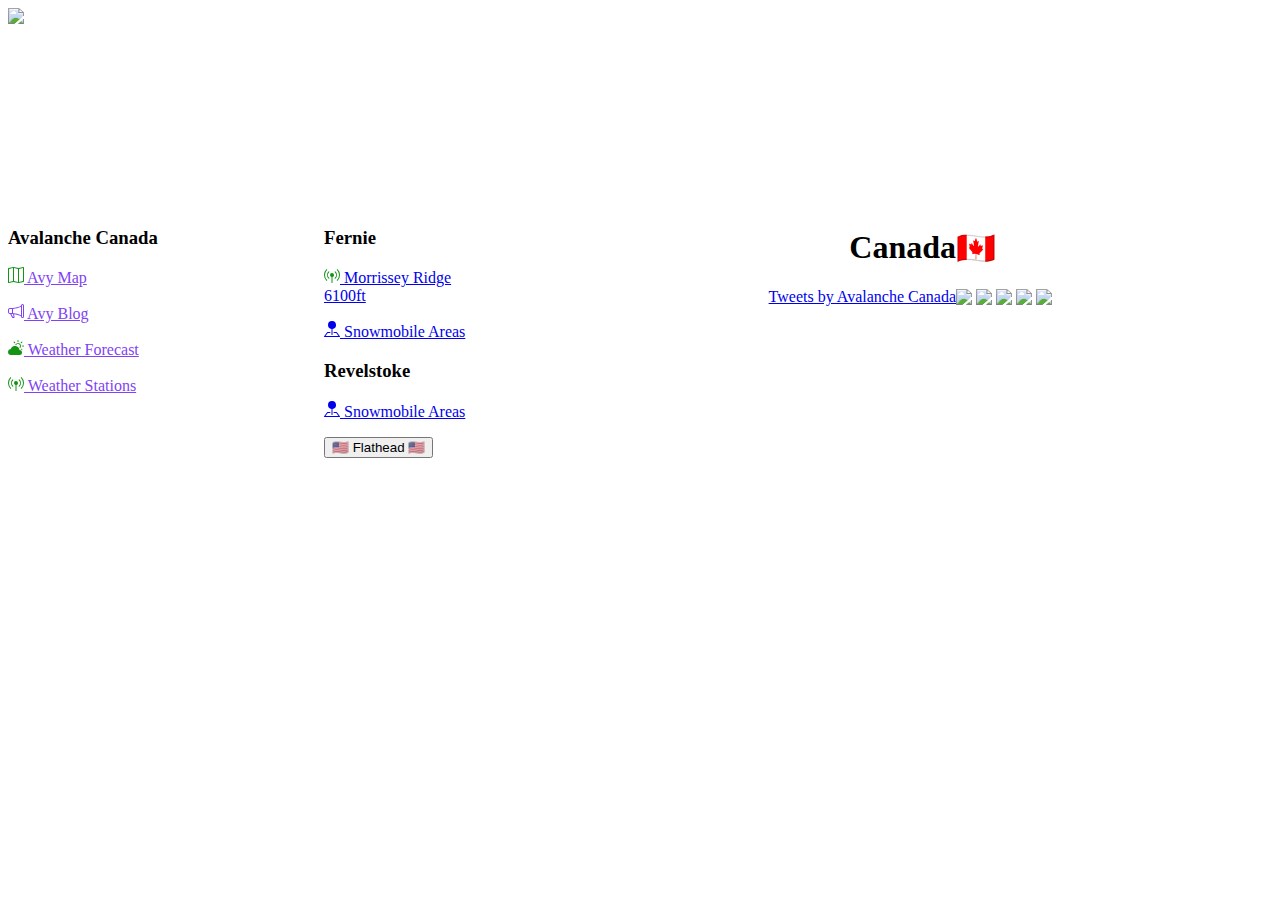
==== canada/index.html @ af726c6e "Update index.html" ====
<!DOCTYPE HTML>
<html>
<head>
  <link rel="icon" type="image/png" href="https://nmercer.github.io/fav.png">
  <link href="https://cdn.jsdelivr.net/npm/bootstrap@5.0.0-beta2/dist/css/bootstrap.min.css" rel="stylesheet" integrity="sha384-BmbxuPwQa2lc/FVzBcNJ7UAyJxM6wuqIj61tLrc4wSX0szH/Ev+nYRRuWlolflfl" crossorigin="anonymous">
  <link rel="stylesheet" href="https://nmercer.github.io/css.css">
  <!-- <link rel="stylesheet" href="file:///Users/nicholasmercer/git/nmercer.github.io/css.css"> -->
  <!-- <link rel="stylesheet" href="file:///Users/mercer/git/nmercer.github.io/css.css"> -->
  <!-- <link rel="stylesheet" href="file:///C:\Users\nm3rc\git\nmercer.github.io/css.css"> -->

</head>

<body>
    <div class="bg-dark">
      <img class="top" src="https://backend.roundshot.com/cams/7a0b7f7cb7398f6f9a55fd5340e453b0/medium">
    </div>
  
    <div class="grid-container bg-dark text-light">
  
      <div class="left">
        <h3>Avalanche Canada</h3>
        <p>
            <a style="color:#8142f5" target="_blank" href="https://avalanche.ca/">
                <svg style="color:#149414"; xmlns="http://www.w3.org/2000/svg" width="16" height="16" fill="currentColor" class="bi bi-map" viewBox="0 0 16 16">
                    <path fill-rule="evenodd" d="M15.817.113A.5.5 0 0 1 16 .5v14a.5.5 0 0 1-.402.49l-5 1a.502.502 0 0 1-.196 0L5.5 15.01l-4.902.98A.5.5 0 0 1 0 15.5v-14a.5.5 0 0 1 .402-.49l5-1a.5.5 0 0 1 .196 0L10.5.99l4.902-.98a.5.5 0 0 1 .415.103zM10 1.91l-4-.8v12.98l4 .8V1.91zm1 12.98 4-.8V1.11l-4 .8v12.98zm-6-.8V1.11l-4 .8v12.98l4-.8z"/>
                </svg>  Avy Map
            </a>
          </p>
        <p>
            <a style="color:#8142f5" target="_blank" href="https://avalanche.ca/blogs">
                <svg xmlns="http://www.w3.org/2000/svg" width="16" height="16" fill="currentColor" class="bi bi-megaphone" viewBox="0 0 16 16">
                    <path d="M13 2.5a1.5 1.5 0 0 1 3 0v11a1.5 1.5 0 0 1-3 0v-.214c-2.162-1.241-4.49-1.843-6.912-2.083l.405 2.712A1 1 0 0 1 5.51 15.1h-.548a1 1 0 0 1-.916-.599l-1.85-3.49a68.14 68.14 0 0 0-.202-.003A2.014 2.014 0 0 1 0 9V7a2.02 2.02 0 0 1 1.992-2.013 74.663 74.663 0 0 0 2.483-.075c3.043-.154 6.148-.849 8.525-2.199V2.5zm1 0v11a.5.5 0 0 0 1 0v-11a.5.5 0 0 0-1 0zm-1 1.35c-2.344 1.205-5.209 1.842-8 2.033v4.233c.18.01.359.022.537.036 2.568.189 5.093.744 7.463 1.993V3.85zm-9 6.215v-4.13a95.09 95.09 0 0 1-1.992.052A1.02 1.02 0 0 0 1 7v2c0 .55.448 1.002 1.006 1.009A60.49 60.49 0 0 1 4 10.065zm-.657.975 1.609 3.037.01.024h.548l-.002-.014-.443-2.966a68.019 68.019 0 0 0-1.722-.082z"/>
                </svg> Avy Blog
            </a>
        </p>
        <p>
            <a style="color:#8142f5" target="_blank" href="https://avalanche.ca/weather/forecast">
                <svg svg style="color:#149414"; xmlns="http://www.w3.org/2000/svg" width="16" height="16" fill="currentColor" class="bi bi-cloud-sun-fill" viewBox="0 0 16 16">
                    <path d="M11.473 11a4.5 4.5 0 0 0-8.72-.99A3 3 0 0 0 3 16h8.5a2.5 2.5 0 0 0 0-5h-.027z"/>
                    <path d="M10.5 1.5a.5.5 0 0 0-1 0v1a.5.5 0 0 0 1 0v-1zm3.743 1.964a.5.5 0 1 0-.707-.707l-.708.707a.5.5 0 0 0 .708.708l.707-.708zm-7.779-.707a.5.5 0 0 0-.707.707l.707.708a.5.5 0 1 0 .708-.708l-.708-.707zm1.734 3.374a2 2 0 1 1 3.296 2.198c.199.281.372.582.516.898a3 3 0 1 0-4.84-3.225c.352.011.696.055 1.028.129zm4.484 4.074c.6.215 1.125.59 1.522 1.072a.5.5 0 0 0 .039-.742l-.707-.707a.5.5 0 0 0-.854.377zM14.5 6.5a.5.5 0 0 0 0 1h1a.5.5 0 0 0 0-1h-1z"/>
                </svg> Weather Forecast
            </a>
        </p>
        <p>
            <a style="color:#8142f5" target="_blank" href="https://avalanche.ca/weather/stations">
                <svg style="color:#149414"; xmlns="http://www.w3.org/2000/svg" width="16" height="16" fill="currentColor" class="bi bi-broadcast-pin" viewBox="0 0 16 16">
                    <path d="M3.05 3.05a7 7 0 0 0 0 9.9.5.5 0 0 1-.707.707 8 8 0 0 1 0-11.314.5.5 0 0 1 .707.707zm2.122 2.122a4 4 0 0 0 0 5.656.5.5 0 1 1-.708.708 5 5 0 0 1 0-7.072.5.5 0 0 1 .708.708zm5.656-.708a.5.5 0 0 1 .708 0 5 5 0 0 1 0 7.072.5.5 0 1 1-.708-.708 4 4 0 0 0 0-5.656.5.5 0 0 1 0-.708zm2.122-2.12a.5.5 0 0 1 .707 0 8 8 0 0 1 0 11.313.5.5 0 0 1-.707-.707 7 7 0 0 0 0-9.9.5.5 0 0 1 0-.707zM6 8a2 2 0 1 1 2.5 1.937V15.5a.5.5 0 0 1-1 0V9.937A2 2 0 0 1 6 8z"/>
                </svg> Weather Stations
            </a>
        </p>
      </div>
  
      <div class="left-mid">
        <h3>Fernie</h3>
        <p>
          <a target="_blank" href="https://www.nwrfc.noaa.gov/snow/snowplot.cgi?MORQ2">
            <svg svg svg style="color:#149414"; xmlns="http://www.w3.org/2000/svg" width="16" height="16" fill="currentColor" class="bi bi-broadcast-pin" viewBox="0 0 16 16">
              <path d="M3.05 3.05a7 7 0 0 0 0 9.9.5.5 0 0 1-.707.707 8 8 0 0 1 0-11.314.5.5 0 0 1 .707.707zm2.122 2.122a4 4 0 0 0 0 5.656.5.5 0 1 1-.708.708 5 5 0 0 1 0-7.072.5.5 0 0 1 .708.708zm5.656-.708a.5.5 0 0 1 .708 0 5 5 0 0 1 0 7.072.5.5 0 1 1-.708-.708 4 4 0 0 0 0-5.656.5.5 0 0 1 0-.708zm2.122-2.12a.5.5 0 0 1 .707 0 8 8 0 0 1 0 11.313.5.5 0 0 1-.707-.707 7 7 0 0 0 0-9.9.5.5 0 0 1 0-.707zM6 8a2 2 0 1 1 2.5 1.937V15.5a.5.5 0 0 1-1 0V9.937A2 2 0 0 1 6 8z"/>
            </svg> Morrissey Ridge<br>6100ft
          </a>
          <!-- https://www.google.com/maps/place/49%C2%B027'00.0%22N+114%C2%B058'00.0%22W/@49.4727067,-115.0753498,12.49z/data=!4m4!3m3!8m2!3d49.45!4d-114.9666667?entry=ttu -->
        </p>
        <p>
          <a target="_blank" href="https://www.ferniesnowmobile.com/riding-areas-1">
            <svg xmlns="http://www.w3.org/2000/svg" width="16" height="16" fill="currentColor" class="bi bi-pin-map-fill" viewBox="0 0 16 16">
              <path fill-rule="evenodd" d="M3.1 11.2a.5.5 0 0 1 .4-.2H6a.5.5 0 0 1 0 1H3.75L1.5 15h13l-2.25-3H10a.5.5 0 0 1 0-1h2.5a.5.5 0 0 1 .4.2l3 4a.5.5 0 0 1-.4.8H.5a.5.5 0 0 1-.4-.8z"/>
              <path fill-rule="evenodd" d="M4 4a4 4 0 1 1 4.5 3.969V13.5a.5.5 0 0 1-1 0V7.97A4 4 0 0 1 4 3.999z"/>
            </svg> Snowmobile Areas
          </a>
        </p>

        <h3>Revelstoke</h3>
        <p>
          <a target="_blank" href="https://sledrevelstoke.com/ridingareas/">
            <svg xmlns="http://www.w3.org/2000/svg" width="16" height="16" fill="currentColor" class="bi bi-pin-map-fill" viewBox="0 0 16 16">
              <path fill-rule="evenodd" d="M3.1 11.2a.5.5 0 0 1 .4-.2H6a.5.5 0 0 1 0 1H3.75L1.5 15h13l-2.25-3H10a.5.5 0 0 1 0-1h2.5a.5.5 0 0 1 .4.2l3 4a.5.5 0 0 1-.4.8H.5a.5.5 0 0 1-.4-.8z"/>
              <path fill-rule="evenodd" d="M4 4a4 4 0 1 1 4.5 3.969V13.5a.5.5 0 0 1-1 0V7.97A4 4 0 0 1 4 3.999z"/>
            </svg> Snowmobile Areas
          </a>
        </p>

        <p><button onclick="window.location.href='/'">🇺🇸 Flathead 🇺🇸</button></p>
  
      </div>
  
      <div class="right-mid">
        <h1 class="bg-danger">Canada</h1>
        <a class="twitter-timeline" data-theme="dark" href="https://twitter.com/avalancheca">Tweets by Avalanche Canada</a> <script async src="https://platform.twitter.com/widgets.js" charset="utf-8"></script>
      </div>
  
      <div class="right">
        <h1 class="bg-danger">🇨🇦</h1>
        <div class="images">
          <div class="right-top"></div>
          <img src="https://sledrevelstoke.com/frisbycam/animatedLQ.webp">
          <img src="https://secure.skircr.com/cams2/fecam6/final.jpg">
          <img src="https://webcams.skiwhitewater.com/webcams/lodge/current.jpg">
          <!-- TODO: these can have timestamps, im setting a max?? -->
          <img src="https://www.revelstokemountainresort.com/uploads/gnorm/gnorm-medium.jpg?999999999999">
          <img src="https://secure.skircr.com/cams2/khcam4/final.jpg">
        </div>
      </div>
  
    </div>
      
    <script
    src="https://code.jquery.com/jquery-3.6.0.min.js"
    integrity="sha256-/xUj+3OJU5yExlq6GSYGSHk7tPXikynS7ogEvDej/m4="
    crossorigin="anonymous">
    </script>
    <script src="https://nmercer.github.io/main.js"></script>
    <!-- <script src="file:///C:\Users\nm3rc\git\nmercer.github.io/main.js"></script> -->
  
  </body>
  </html>
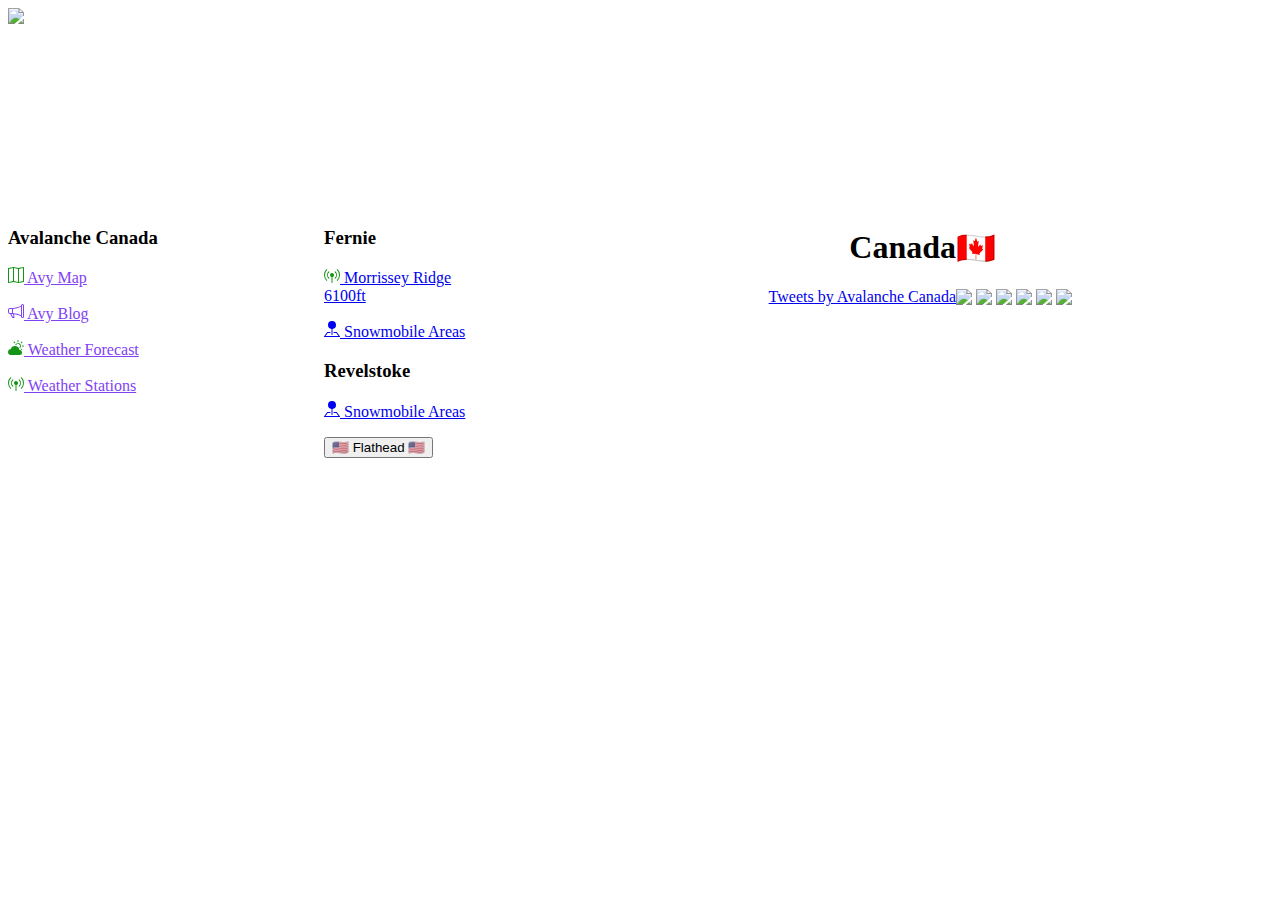
==== commit 3b40506b: "Update index.html" ====
--- a/canada/index.html
+++ b/canada/index.html
@@ -93,6 +93,7 @@
         <div class="images">
           <div class="right-top"></div>
           <img src="https://sledrevelstoke.com/frisbycam/animatedLQ.webp">
+          <img src="https://sledrevelstoke.com/yamacam/animated.gif?t=165">
           <img src="https://secure.skircr.com/cams2/fecam6/final.jpg">
           <img src="https://webcams.skiwhitewater.com/webcams/lodge/current.jpg">
           <!-- TODO: these can have timestamps, im setting a max?? -->
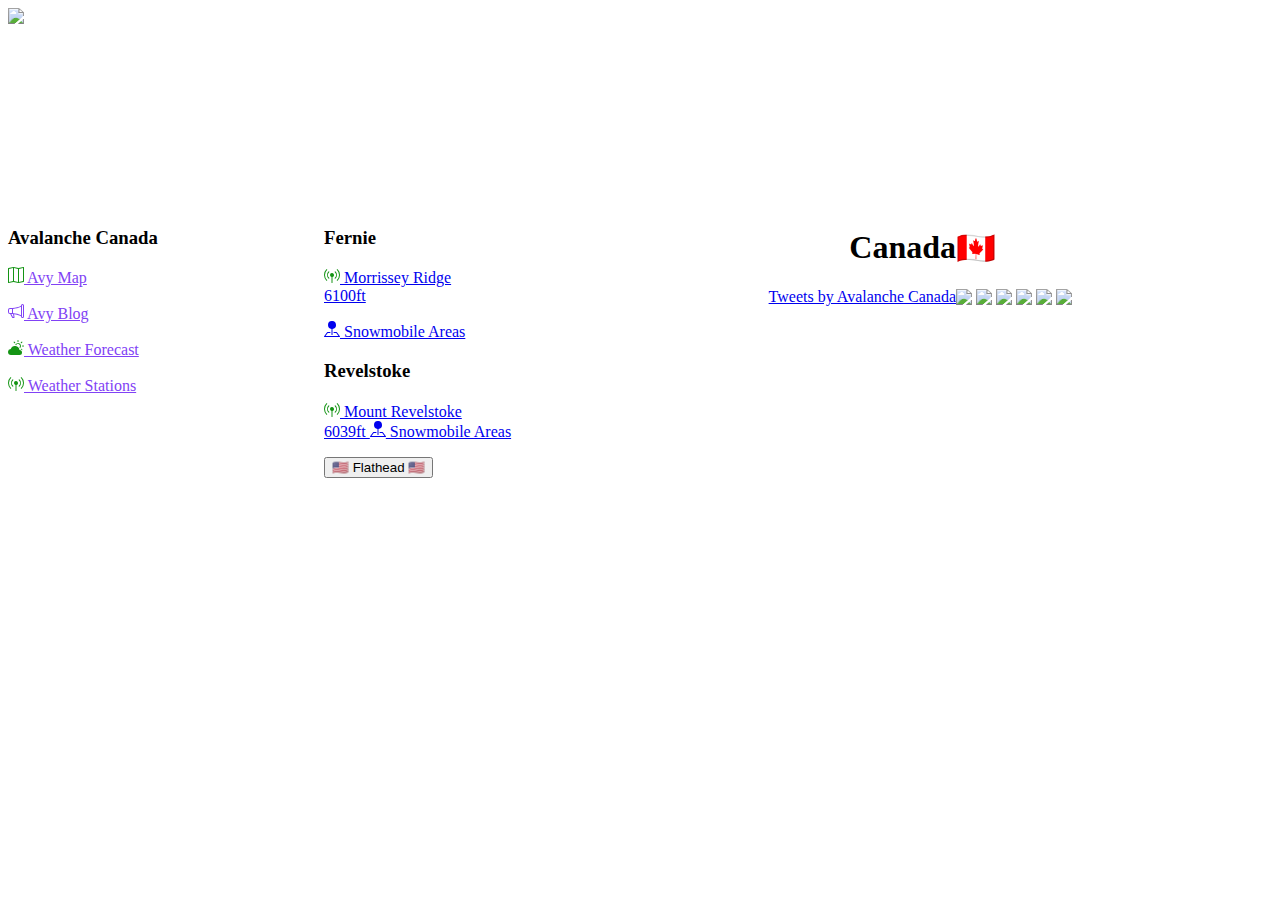
==== commit c35edcff: "Update index.html" ====
--- a/canada/index.html
+++ b/canada/index.html
@@ -71,6 +71,11 @@
 
         <h3>Revelstoke</h3>
         <p>
+          <a target="_blank" href="https://www.nwrfc.noaa.gov/snow/snowplot.cgi?MTRQ2">
+            <svg svg svg style="color:#149414"; xmlns="http://www.w3.org/2000/svg" width="16" height="16" fill="currentColor" class="bi bi-broadcast-pin" viewBox="0 0 16 16">
+              <path d="M3.05 3.05a7 7 0 0 0 0 9.9.5.5 0 0 1-.707.707 8 8 0 0 1 0-11.314.5.5 0 0 1 .707.707zm2.122 2.122a4 4 0 0 0 0 5.656.5.5 0 1 1-.708.708 5 5 0 0 1 0-7.072.5.5 0 0 1 .708.708zm5.656-.708a.5.5 0 0 1 .708 0 5 5 0 0 1 0 7.072.5.5 0 1 1-.708-.708 4 4 0 0 0 0-5.656.5.5 0 0 1 0-.708zm2.122-2.12a.5.5 0 0 1 .707 0 8 8 0 0 1 0 11.313.5.5 0 0 1-.707-.707 7 7 0 0 0 0-9.9.5.5 0 0 1 0-.707zM6 8a2 2 0 1 1 2.5 1.937V15.5a.5.5 0 0 1-1 0V9.937A2 2 0 0 1 6 8z"/>
+            </svg> Mount Revelstoke<br>6039ft
+          </a>
           <a target="_blank" href="https://sledrevelstoke.com/ridingareas/">
             <svg xmlns="http://www.w3.org/2000/svg" width="16" height="16" fill="currentColor" class="bi bi-pin-map-fill" viewBox="0 0 16 16">
               <path fill-rule="evenodd" d="M3.1 11.2a.5.5 0 0 1 .4-.2H6a.5.5 0 0 1 0 1H3.75L1.5 15h13l-2.25-3H10a.5.5 0 0 1 0-1h2.5a.5.5 0 0 1 .4.2l3 4a.5.5 0 0 1-.4.8H.5a.5.5 0 0 1-.4-.8z"/>
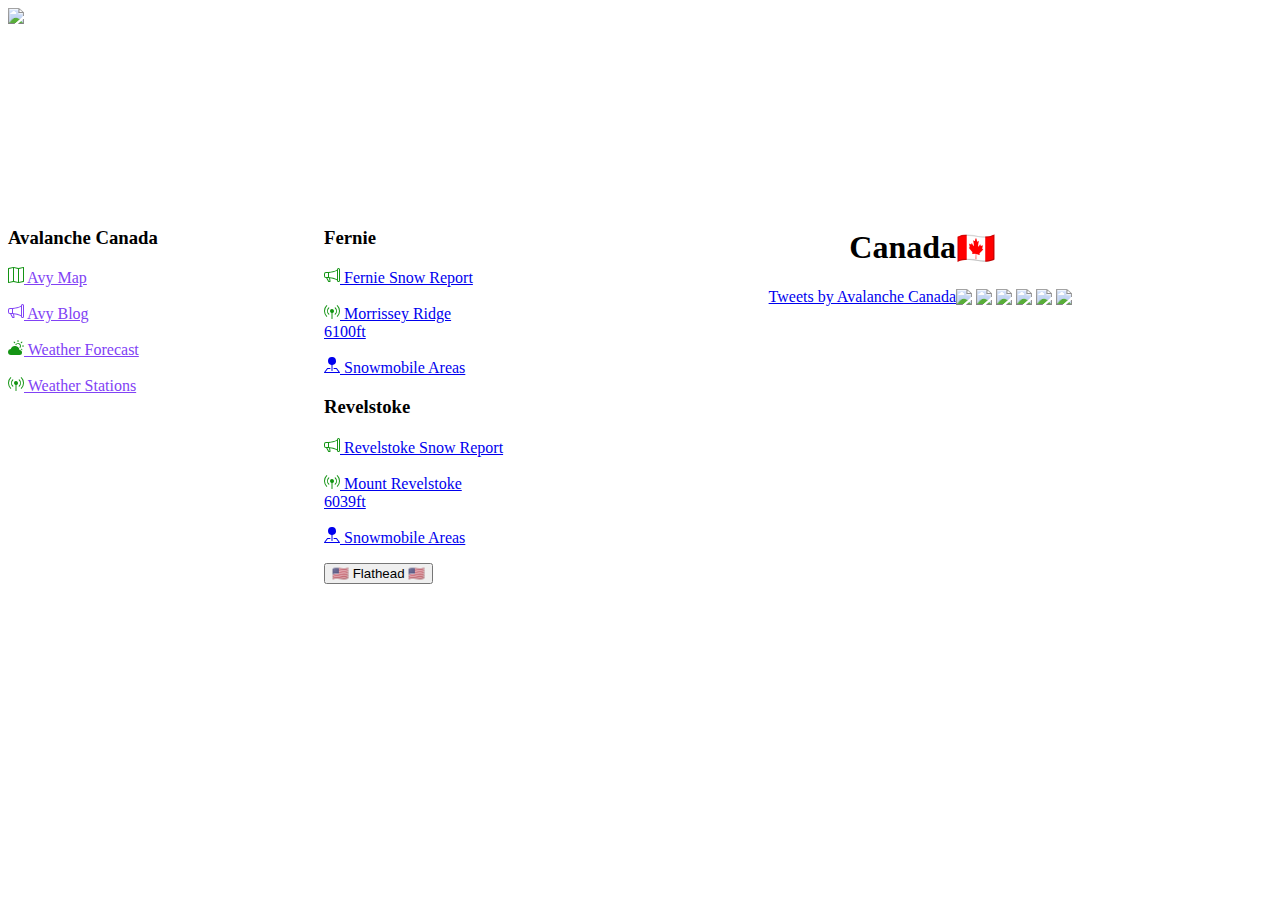
==== commit 97392e7f: "Update index.html" ====
--- a/canada/index.html
+++ b/canada/index.html
@@ -53,6 +53,13 @@
       <div class="left-mid">
         <h3>Fernie</h3>
         <p>
+          <a target="_blank" href="https://skifernie.com/conditions/snow-report/">
+            <svg style="color:#149414"; xmlns="http://www.w3.org/2000/svg" width="16" height="16" fill="currentColor" class="bi bi-megaphone" viewBox="0 0 16 16">
+              <path d="M13 2.5a1.5 1.5 0 0 1 3 0v11a1.5 1.5 0 0 1-3 0v-.214c-2.162-1.241-4.49-1.843-6.912-2.083l.405 2.712A1 1 0 0 1 5.51 15.1h-.548a1 1 0 0 1-.916-.599l-1.85-3.49a68.14 68.14 0 0 0-.202-.003A2.014 2.014 0 0 1 0 9V7a2.02 2.02 0 0 1 1.992-2.013 74.663 74.663 0 0 0 2.483-.075c3.043-.154 6.148-.849 8.525-2.199V2.5zm1 0v11a.5.5 0 0 0 1 0v-11a.5.5 0 0 0-1 0zm-1 1.35c-2.344 1.205-5.209 1.842-8 2.033v4.233c.18.01.359.022.537.036 2.568.189 5.093.744 7.463 1.993V3.85zm-9 6.215v-4.13a95.09 95.09 0 0 1-1.992.052A1.02 1.02 0 0 0 1 7v2c0 .55.448 1.002 1.006 1.009A60.49 60.49 0 0 1 4 10.065zm-.657.975 1.609 3.037.01.024h.548l-.002-.014-.443-2.966a68.019 68.019 0 0 0-1.722-.082z"/>
+            </svg> Fernie Snow Report
+          </a>
+        </p>
+        <p>
           <a target="_blank" href="https://www.nwrfc.noaa.gov/snow/snowplot.cgi?MORQ2">
             <svg svg svg style="color:#149414"; xmlns="http://www.w3.org/2000/svg" width="16" height="16" fill="currentColor" class="bi bi-broadcast-pin" viewBox="0 0 16 16">
               <path d="M3.05 3.05a7 7 0 0 0 0 9.9.5.5 0 0 1-.707.707 8 8 0 0 1 0-11.314.5.5 0 0 1 .707.707zm2.122 2.122a4 4 0 0 0 0 5.656.5.5 0 1 1-.708.708 5 5 0 0 1 0-7.072.5.5 0 0 1 .708.708zm5.656-.708a.5.5 0 0 1 .708 0 5 5 0 0 1 0 7.072.5.5 0 1 1-.708-.708 4 4 0 0 0 0-5.656.5.5 0 0 1 0-.708zm2.122-2.12a.5.5 0 0 1 .707 0 8 8 0 0 1 0 11.313.5.5 0 0 1-.707-.707 7 7 0 0 0 0-9.9.5.5 0 0 1 0-.707zM6 8a2 2 0 1 1 2.5 1.937V15.5a.5.5 0 0 1-1 0V9.937A2 2 0 0 1 6 8z"/>
@@ -71,11 +78,20 @@
 
         <h3>Revelstoke</h3>
         <p>
+          <a target="_blank" href="https://www.revelstokemountainresort.com/mountain/conditions/snow-report/">
+            <svg style="color:#149414"; xmlns="http://www.w3.org/2000/svg" width="16" height="16" fill="currentColor" class="bi bi-megaphone" viewBox="0 0 16 16">
+              <path d="M13 2.5a1.5 1.5 0 0 1 3 0v11a1.5 1.5 0 0 1-3 0v-.214c-2.162-1.241-4.49-1.843-6.912-2.083l.405 2.712A1 1 0 0 1 5.51 15.1h-.548a1 1 0 0 1-.916-.599l-1.85-3.49a68.14 68.14 0 0 0-.202-.003A2.014 2.014 0 0 1 0 9V7a2.02 2.02 0 0 1 1.992-2.013 74.663 74.663 0 0 0 2.483-.075c3.043-.154 6.148-.849 8.525-2.199V2.5zm1 0v11a.5.5 0 0 0 1 0v-11a.5.5 0 0 0-1 0zm-1 1.35c-2.344 1.205-5.209 1.842-8 2.033v4.233c.18.01.359.022.537.036 2.568.189 5.093.744 7.463 1.993V3.85zm-9 6.215v-4.13a95.09 95.09 0 0 1-1.992.052A1.02 1.02 0 0 0 1 7v2c0 .55.448 1.002 1.006 1.009A60.49 60.49 0 0 1 4 10.065zm-.657.975 1.609 3.037.01.024h.548l-.002-.014-.443-2.966a68.019 68.019 0 0 0-1.722-.082z"/>
+            </svg> Revelstoke Snow Report
+          </a>
+        </p>
+        <p>
           <a target="_blank" href="https://www.nwrfc.noaa.gov/snow/snowplot.cgi?MTRQ2">
             <svg svg svg style="color:#149414"; xmlns="http://www.w3.org/2000/svg" width="16" height="16" fill="currentColor" class="bi bi-broadcast-pin" viewBox="0 0 16 16">
               <path d="M3.05 3.05a7 7 0 0 0 0 9.9.5.5 0 0 1-.707.707 8 8 0 0 1 0-11.314.5.5 0 0 1 .707.707zm2.122 2.122a4 4 0 0 0 0 5.656.5.5 0 1 1-.708.708 5 5 0 0 1 0-7.072.5.5 0 0 1 .708.708zm5.656-.708a.5.5 0 0 1 .708 0 5 5 0 0 1 0 7.072.5.5 0 1 1-.708-.708 4 4 0 0 0 0-5.656.5.5 0 0 1 0-.708zm2.122-2.12a.5.5 0 0 1 .707 0 8 8 0 0 1 0 11.313.5.5 0 0 1-.707-.707 7 7 0 0 0 0-9.9.5.5 0 0 1 0-.707zM6 8a2 2 0 1 1 2.5 1.937V15.5a.5.5 0 0 1-1 0V9.937A2 2 0 0 1 6 8z"/>
             </svg> Mount Revelstoke<br>6039ft
           </a>
+        </p>
+        <p>
           <a target="_blank" href="https://sledrevelstoke.com/ridingareas/">
             <svg xmlns="http://www.w3.org/2000/svg" width="16" height="16" fill="currentColor" class="bi bi-pin-map-fill" viewBox="0 0 16 16">
               <path fill-rule="evenodd" d="M3.1 11.2a.5.5 0 0 1 .4-.2H6a.5.5 0 0 1 0 1H3.75L1.5 15h13l-2.25-3H10a.5.5 0 0 1 0-1h2.5a.5.5 0 0 1 .4.2l3 4a.5.5 0 0 1-.4.8H.5a.5.5 0 0 1-.4-.8z"/>
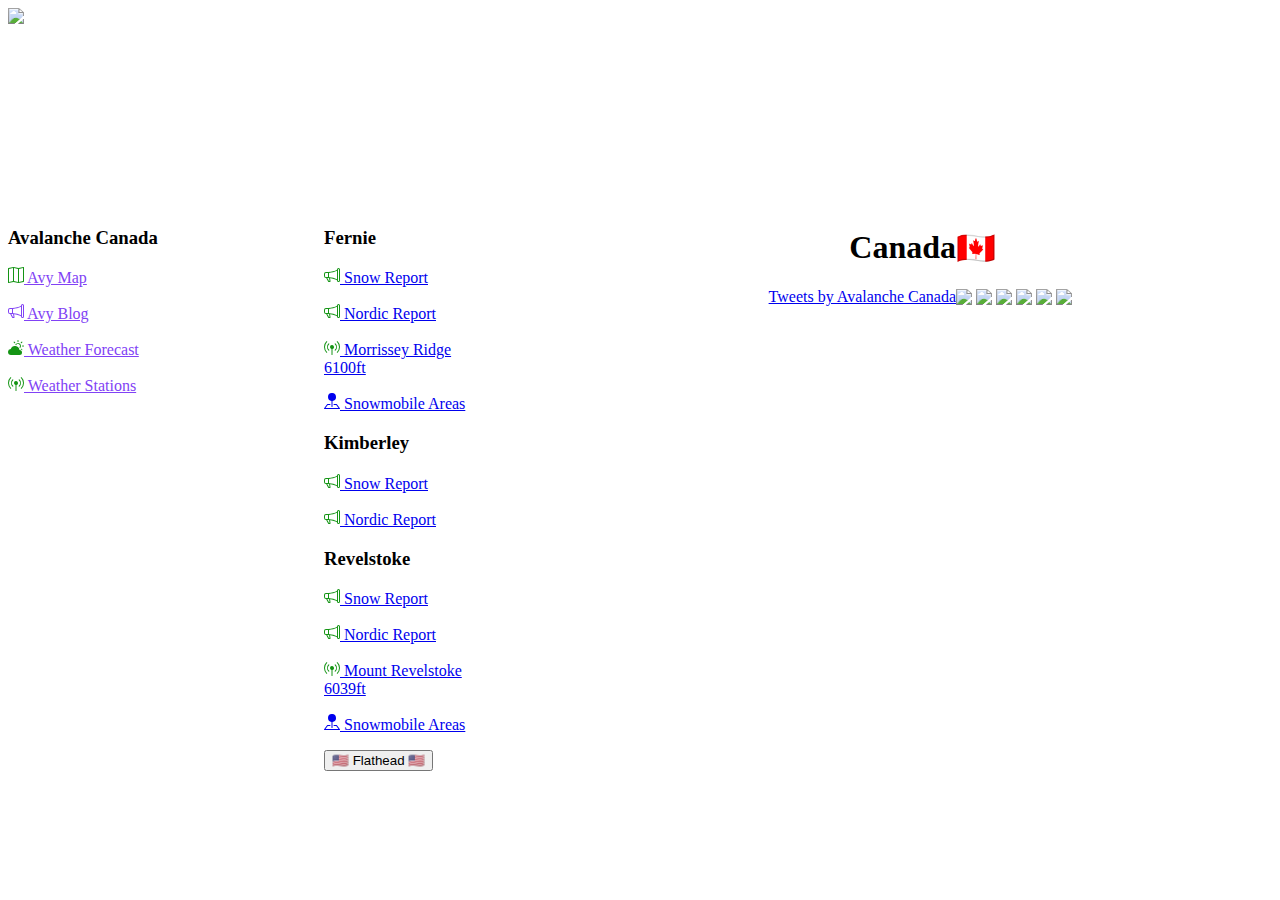
==== commit 2d8d78a3: "Update index.html" ====
--- a/canada/index.html
+++ b/canada/index.html
@@ -56,7 +56,14 @@
           <a target="_blank" href="https://skifernie.com/conditions/snow-report/">
             <svg style="color:#149414"; xmlns="http://www.w3.org/2000/svg" width="16" height="16" fill="currentColor" class="bi bi-megaphone" viewBox="0 0 16 16">
               <path d="M13 2.5a1.5 1.5 0 0 1 3 0v11a1.5 1.5 0 0 1-3 0v-.214c-2.162-1.241-4.49-1.843-6.912-2.083l.405 2.712A1 1 0 0 1 5.51 15.1h-.548a1 1 0 0 1-.916-.599l-1.85-3.49a68.14 68.14 0 0 0-.202-.003A2.014 2.014 0 0 1 0 9V7a2.02 2.02 0 0 1 1.992-2.013 74.663 74.663 0 0 0 2.483-.075c3.043-.154 6.148-.849 8.525-2.199V2.5zm1 0v11a.5.5 0 0 0 1 0v-11a.5.5 0 0 0-1 0zm-1 1.35c-2.344 1.205-5.209 1.842-8 2.033v4.233c.18.01.359.022.537.036 2.568.189 5.093.744 7.463 1.993V3.85zm-9 6.215v-4.13a95.09 95.09 0 0 1-1.992.052A1.02 1.02 0 0 0 1 7v2c0 .55.448 1.002 1.006 1.009A60.49 60.49 0 0 1 4 10.065zm-.657.975 1.609 3.037.01.024h.548l-.002-.014-.443-2.966a68.019 68.019 0 0 0-1.722-.082z"/>
-            </svg> Fernie Snow Report
+            </svg> Snow Report
+          </a>
+        </p>
+        <p>
+          <a target="_blank" href="https://www.fernienordic.com/grooming/">
+            <svg style="color:#149414"; xmlns="http://www.w3.org/2000/svg" width="16" height="16" fill="currentColor" class="bi bi-megaphone" viewBox="0 0 16 16">
+              <path d="M13 2.5a1.5 1.5 0 0 1 3 0v11a1.5 1.5 0 0 1-3 0v-.214c-2.162-1.241-4.49-1.843-6.912-2.083l.405 2.712A1 1 0 0 1 5.51 15.1h-.548a1 1 0 0 1-.916-.599l-1.85-3.49a68.14 68.14 0 0 0-.202-.003A2.014 2.014 0 0 1 0 9V7a2.02 2.02 0 0 1 1.992-2.013 74.663 74.663 0 0 0 2.483-.075c3.043-.154 6.148-.849 8.525-2.199V2.5zm1 0v11a.5.5 0 0 0 1 0v-11a.5.5 0 0 0-1 0zm-1 1.35c-2.344 1.205-5.209 1.842-8 2.033v4.233c.18.01.359.022.537.036 2.568.189 5.093.744 7.463 1.993V3.85zm-9 6.215v-4.13a95.09 95.09 0 0 1-1.992.052A1.02 1.02 0 0 0 1 7v2c0 .55.448 1.002 1.006 1.009A60.49 60.49 0 0 1 4 10.065zm-.657.975 1.609 3.037.01.024h.548l-.002-.014-.443-2.966a68.019 68.019 0 0 0-1.722-.082z"/>
+            </svg> Nordic Report
           </a>
         </p>
         <p>
@@ -76,12 +83,35 @@
           </a>
         </p>
 
+        <h3>Kimberley</h3>
+        <p>
+          <a target="_blank" href="https://skikimberley.com/conditions/snow-report/">
+            <svg style="color:#149414"; xmlns="http://www.w3.org/2000/svg" width="16" height="16" fill="currentColor" class="bi bi-megaphone" viewBox="0 0 16 16">
+              <path d="M13 2.5a1.5 1.5 0 0 1 3 0v11a1.5 1.5 0 0 1-3 0v-.214c-2.162-1.241-4.49-1.843-6.912-2.083l.405 2.712A1 1 0 0 1 5.51 15.1h-.548a1 1 0 0 1-.916-.599l-1.85-3.49a68.14 68.14 0 0 0-.202-.003A2.014 2.014 0 0 1 0 9V7a2.02 2.02 0 0 1 1.992-2.013 74.663 74.663 0 0 0 2.483-.075c3.043-.154 6.148-.849 8.525-2.199V2.5zm1 0v11a.5.5 0 0 0 1 0v-11a.5.5 0 0 0-1 0zm-1 1.35c-2.344 1.205-5.209 1.842-8 2.033v4.233c.18.01.359.022.537.036 2.568.189 5.093.744 7.463 1.993V3.85zm-9 6.215v-4.13a95.09 95.09 0 0 1-1.992.052A1.02 1.02 0 0 0 1 7v2c0 .55.448 1.002 1.006 1.009A60.49 60.49 0 0 1 4 10.065zm-.657.975 1.609 3.037.01.024h.548l-.002-.014-.443-2.966a68.019 68.019 0 0 0-1.722-.082z"/>
+            </svg> Snow Report
+          </a>
+        </p>
+        <p>
+          <a target="_blank" href="https://www.kimberleynordic.org/grooming">
+            <svg style="color:#149414"; xmlns="http://www.w3.org/2000/svg" width="16" height="16" fill="currentColor" class="bi bi-megaphone" viewBox="0 0 16 16">
+              <path d="M13 2.5a1.5 1.5 0 0 1 3 0v11a1.5 1.5 0 0 1-3 0v-.214c-2.162-1.241-4.49-1.843-6.912-2.083l.405 2.712A1 1 0 0 1 5.51 15.1h-.548a1 1 0 0 1-.916-.599l-1.85-3.49a68.14 68.14 0 0 0-.202-.003A2.014 2.014 0 0 1 0 9V7a2.02 2.02 0 0 1 1.992-2.013 74.663 74.663 0 0 0 2.483-.075c3.043-.154 6.148-.849 8.525-2.199V2.5zm1 0v11a.5.5 0 0 0 1 0v-11a.5.5 0 0 0-1 0zm-1 1.35c-2.344 1.205-5.209 1.842-8 2.033v4.233c.18.01.359.022.537.036 2.568.189 5.093.744 7.463 1.993V3.85zm-9 6.215v-4.13a95.09 95.09 0 0 1-1.992.052A1.02 1.02 0 0 0 1 7v2c0 .55.448 1.002 1.006 1.009A60.49 60.49 0 0 1 4 10.065zm-.657.975 1.609 3.037.01.024h.548l-.002-.014-.443-2.966a68.019 68.019 0 0 0-1.722-.082z"/>
+            </svg> Nordic Report
+          </a>
+        </p>
+
         <h3>Revelstoke</h3>
         <p>
           <a target="_blank" href="https://www.revelstokemountainresort.com/mountain/conditions/snow-report/">
             <svg style="color:#149414"; xmlns="http://www.w3.org/2000/svg" width="16" height="16" fill="currentColor" class="bi bi-megaphone" viewBox="0 0 16 16">
               <path d="M13 2.5a1.5 1.5 0 0 1 3 0v11a1.5 1.5 0 0 1-3 0v-.214c-2.162-1.241-4.49-1.843-6.912-2.083l.405 2.712A1 1 0 0 1 5.51 15.1h-.548a1 1 0 0 1-.916-.599l-1.85-3.49a68.14 68.14 0 0 0-.202-.003A2.014 2.014 0 0 1 0 9V7a2.02 2.02 0 0 1 1.992-2.013 74.663 74.663 0 0 0 2.483-.075c3.043-.154 6.148-.849 8.525-2.199V2.5zm1 0v11a.5.5 0 0 0 1 0v-11a.5.5 0 0 0-1 0zm-1 1.35c-2.344 1.205-5.209 1.842-8 2.033v4.233c.18.01.359.022.537.036 2.568.189 5.093.744 7.463 1.993V3.85zm-9 6.215v-4.13a95.09 95.09 0 0 1-1.992.052A1.02 1.02 0 0 0 1 7v2c0 .55.448 1.002 1.006 1.009A60.49 60.49 0 0 1 4 10.065zm-.657.975 1.609 3.037.01.024h.548l-.002-.014-.443-2.966a68.019 68.019 0 0 0-1.722-.082z"/>
-            </svg> Revelstoke Snow Report
+            </svg> Snow Report
+          </a>
+        </p>
+        <p>
+          <a target="_blank" href="https://www.revelstokenordic.org/grooming-report-2/">
+            <svg style="color:#149414"; xmlns="http://www.w3.org/2000/svg" width="16" height="16" fill="currentColor" class="bi bi-megaphone" viewBox="0 0 16 16">
+              <path d="M13 2.5a1.5 1.5 0 0 1 3 0v11a1.5 1.5 0 0 1-3 0v-.214c-2.162-1.241-4.49-1.843-6.912-2.083l.405 2.712A1 1 0 0 1 5.51 15.1h-.548a1 1 0 0 1-.916-.599l-1.85-3.49a68.14 68.14 0 0 0-.202-.003A2.014 2.014 0 0 1 0 9V7a2.02 2.02 0 0 1 1.992-2.013 74.663 74.663 0 0 0 2.483-.075c3.043-.154 6.148-.849 8.525-2.199V2.5zm1 0v11a.5.5 0 0 0 1 0v-11a.5.5 0 0 0-1 0zm-1 1.35c-2.344 1.205-5.209 1.842-8 2.033v4.233c.18.01.359.022.537.036 2.568.189 5.093.744 7.463 1.993V3.85zm-9 6.215v-4.13a95.09 95.09 0 0 1-1.992.052A1.02 1.02 0 0 0 1 7v2c0 .55.448 1.002 1.006 1.009A60.49 60.49 0 0 1 4 10.065zm-.657.975 1.609 3.037.01.024h.548l-.002-.014-.443-2.966a68.019 68.019 0 0 0-1.722-.082z"/>
+            </svg> Nordic Report
           </a>
         </p>
         <p>
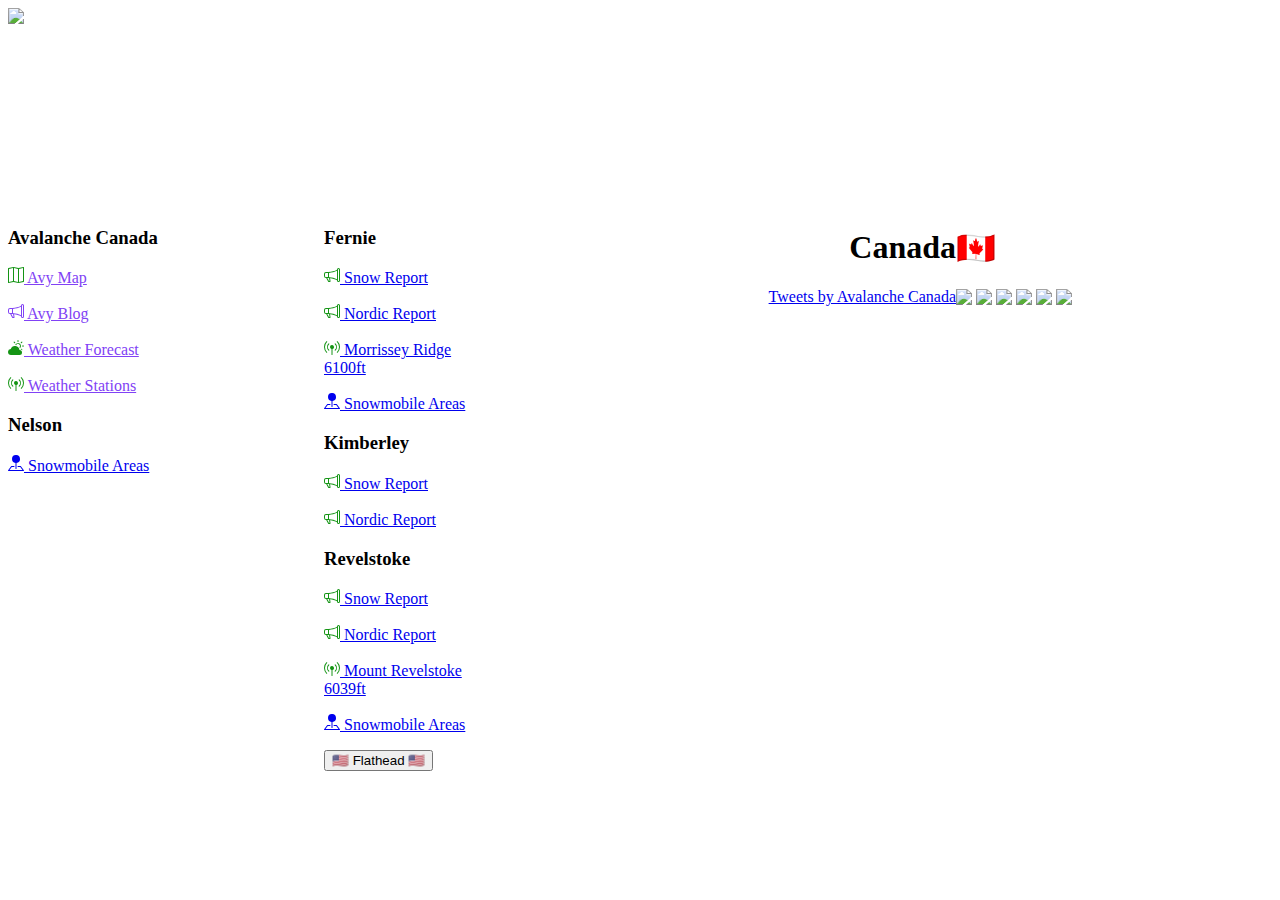
==== commit 99f94afb: "Update index.html" ====
--- a/canada/index.html
+++ b/canada/index.html
@@ -48,6 +48,17 @@
                 </svg> Weather Stations
             </a>
         </p>
+
+        <h3>Nelson</h3>
+        <p>
+          <a target="_blank" href="https://www.nelsonsnogoers.ca/maps">
+            <svg xmlns="http://www.w3.org/2000/svg" width="16" height="16" fill="currentColor" class="bi bi-pin-map-fill" viewBox="0 0 16 16">
+              <path fill-rule="evenodd" d="M3.1 11.2a.5.5 0 0 1 .4-.2H6a.5.5 0 0 1 0 1H3.75L1.5 15h13l-2.25-3H10a.5.5 0 0 1 0-1h2.5a.5.5 0 0 1 .4.2l3 4a.5.5 0 0 1-.4.8H.5a.5.5 0 0 1-.4-.8z"/>
+              <path fill-rule="evenodd" d="M4 4a4 4 0 1 1 4.5 3.969V13.5a.5.5 0 0 1-1 0V7.97A4 4 0 0 1 4 3.999z"/>
+            </svg> Snowmobile Areas
+          </a>
+        </p>
+        
       </div>
   
       <div class="left-mid">
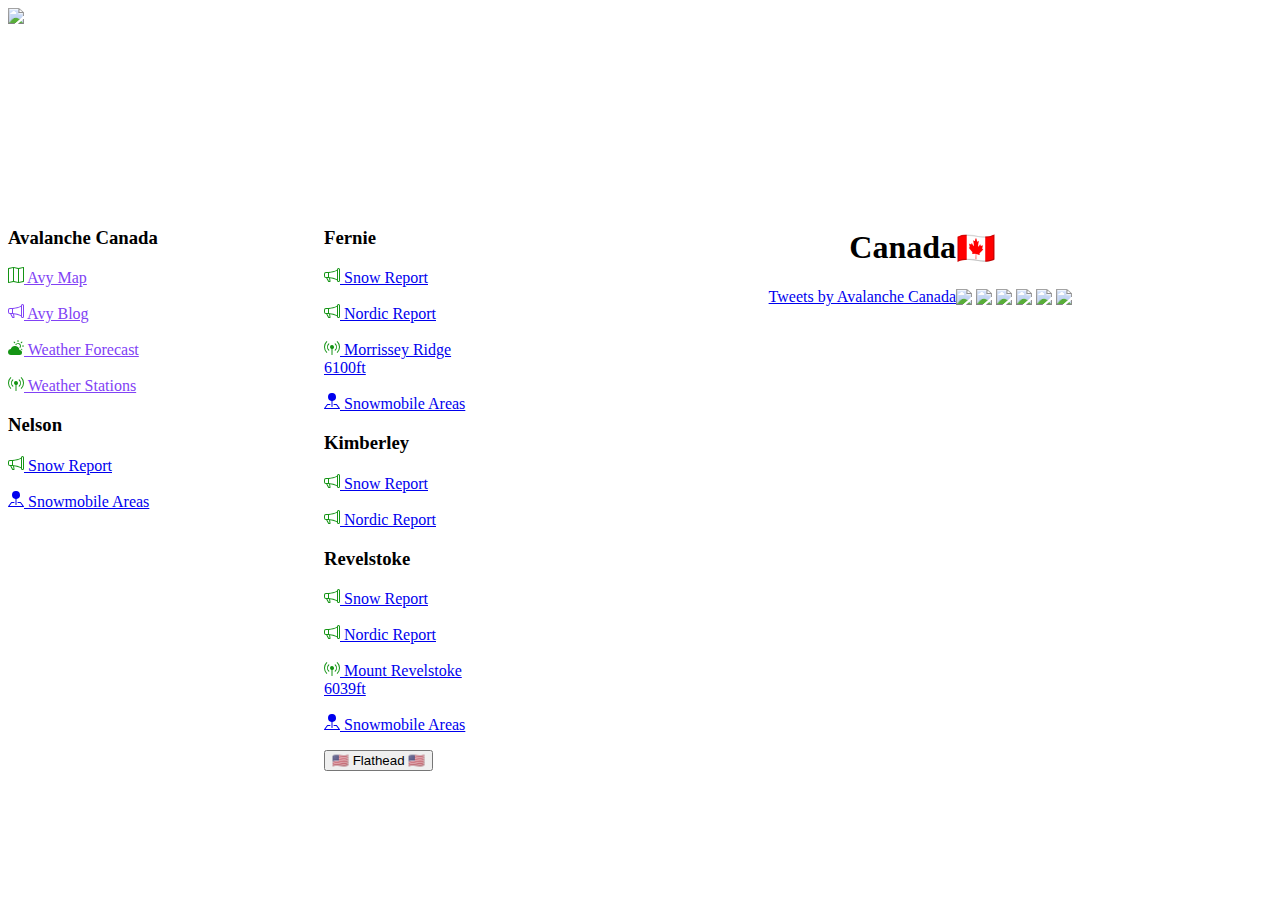
==== commit e47dab19: "Update index.html" ====
--- a/canada/index.html
+++ b/canada/index.html
@@ -50,6 +50,13 @@
         </p>
 
         <h3>Nelson</h3>
+        <p>
+          <a target="_blank" href="https://skiwhitewater.com/conditions/">
+            <svg style="color:#149414"; xmlns="http://www.w3.org/2000/svg" width="16" height="16" fill="currentColor" class="bi bi-megaphone" viewBox="0 0 16 16">
+              <path d="M13 2.5a1.5 1.5 0 0 1 3 0v11a1.5 1.5 0 0 1-3 0v-.214c-2.162-1.241-4.49-1.843-6.912-2.083l.405 2.712A1 1 0 0 1 5.51 15.1h-.548a1 1 0 0 1-.916-.599l-1.85-3.49a68.14 68.14 0 0 0-.202-.003A2.014 2.014 0 0 1 0 9V7a2.02 2.02 0 0 1 1.992-2.013 74.663 74.663 0 0 0 2.483-.075c3.043-.154 6.148-.849 8.525-2.199V2.5zm1 0v11a.5.5 0 0 0 1 0v-11a.5.5 0 0 0-1 0zm-1 1.35c-2.344 1.205-5.209 1.842-8 2.033v4.233c.18.01.359.022.537.036 2.568.189 5.093.744 7.463 1.993V3.85zm-9 6.215v-4.13a95.09 95.09 0 0 1-1.992.052A1.02 1.02 0 0 0 1 7v2c0 .55.448 1.002 1.006 1.009A60.49 60.49 0 0 1 4 10.065zm-.657.975 1.609 3.037.01.024h.548l-.002-.014-.443-2.966a68.019 68.019 0 0 0-1.722-.082z"/>
+            </svg> Snow Report
+          </a>
+        </p>
         <p>
           <a target="_blank" href="https://www.nelsonsnogoers.ca/maps">
             <svg xmlns="http://www.w3.org/2000/svg" width="16" height="16" fill="currentColor" class="bi bi-pin-map-fill" viewBox="0 0 16 16">
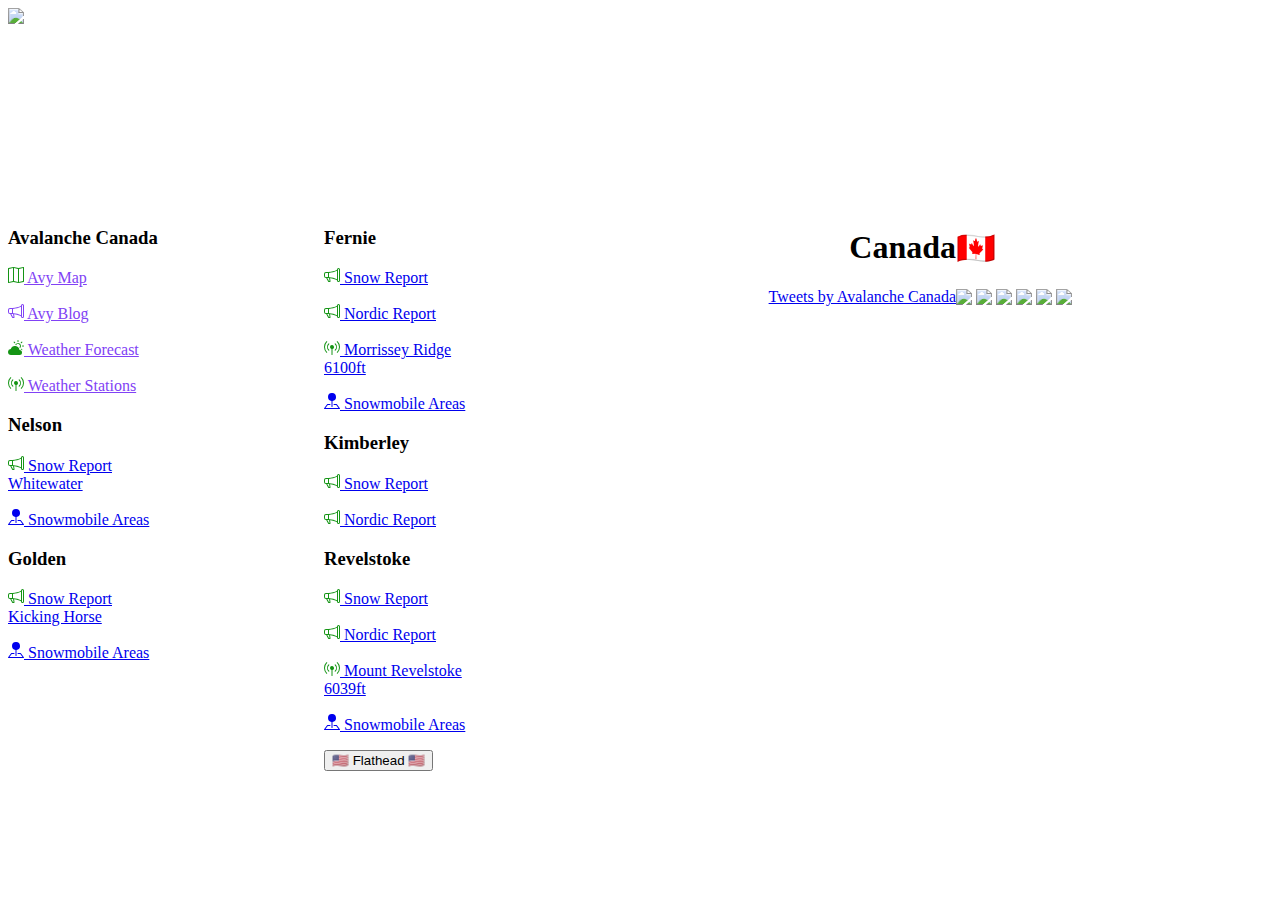
==== commit f0d96096: "Update index.html" ====
--- a/canada/index.html
+++ b/canada/index.html
@@ -54,11 +54,28 @@
           <a target="_blank" href="https://skiwhitewater.com/conditions/">
             <svg style="color:#149414"; xmlns="http://www.w3.org/2000/svg" width="16" height="16" fill="currentColor" class="bi bi-megaphone" viewBox="0 0 16 16">
               <path d="M13 2.5a1.5 1.5 0 0 1 3 0v11a1.5 1.5 0 0 1-3 0v-.214c-2.162-1.241-4.49-1.843-6.912-2.083l.405 2.712A1 1 0 0 1 5.51 15.1h-.548a1 1 0 0 1-.916-.599l-1.85-3.49a68.14 68.14 0 0 0-.202-.003A2.014 2.014 0 0 1 0 9V7a2.02 2.02 0 0 1 1.992-2.013 74.663 74.663 0 0 0 2.483-.075c3.043-.154 6.148-.849 8.525-2.199V2.5zm1 0v11a.5.5 0 0 0 1 0v-11a.5.5 0 0 0-1 0zm-1 1.35c-2.344 1.205-5.209 1.842-8 2.033v4.233c.18.01.359.022.537.036 2.568.189 5.093.744 7.463 1.993V3.85zm-9 6.215v-4.13a95.09 95.09 0 0 1-1.992.052A1.02 1.02 0 0 0 1 7v2c0 .55.448 1.002 1.006 1.009A60.49 60.49 0 0 1 4 10.065zm-.657.975 1.609 3.037.01.024h.548l-.002-.014-.443-2.966a68.019 68.019 0 0 0-1.722-.082z"/>
-            </svg> Snow Report
+            </svg> Snow Report<br>Whitewater
           </a>
         </p>
         <p>
           <a target="_blank" href="https://www.nelsonsnogoers.ca/maps">
+            <svg xmlns="http://www.w3.org/2000/svg" width="16" height="16" fill="currentColor" class="bi bi-pin-map-fill" viewBox="0 0 16 16">
+              <path fill-rule="evenodd" d="M3.1 11.2a.5.5 0 0 1 .4-.2H6a.5.5 0 0 1 0 1H3.75L1.5 15h13l-2.25-3H10a.5.5 0 0 1 0-1h2.5a.5.5 0 0 1 .4.2l3 4a.5.5 0 0 1-.4.8H.5a.5.5 0 0 1-.4-.8z"/>
+              <path fill-rule="evenodd" d="M4 4a4 4 0 1 1 4.5 3.969V13.5a.5.5 0 0 1-1 0V7.97A4 4 0 0 1 4 3.999z"/>
+            </svg> Snowmobile Areas
+          </a>
+        </p>
+
+        <h3>Golden</h3>
+        <p>
+          <a target="_blank" href="https://kickinghorseresort.com/conditions/snow-report/">
+            <svg style="color:#149414"; xmlns="http://www.w3.org/2000/svg" width="16" height="16" fill="currentColor" class="bi bi-megaphone" viewBox="0 0 16 16">
+              <path d="M13 2.5a1.5 1.5 0 0 1 3 0v11a1.5 1.5 0 0 1-3 0v-.214c-2.162-1.241-4.49-1.843-6.912-2.083l.405 2.712A1 1 0 0 1 5.51 15.1h-.548a1 1 0 0 1-.916-.599l-1.85-3.49a68.14 68.14 0 0 0-.202-.003A2.014 2.014 0 0 1 0 9V7a2.02 2.02 0 0 1 1.992-2.013 74.663 74.663 0 0 0 2.483-.075c3.043-.154 6.148-.849 8.525-2.199V2.5zm1 0v11a.5.5 0 0 0 1 0v-11a.5.5 0 0 0-1 0zm-1 1.35c-2.344 1.205-5.209 1.842-8 2.033v4.233c.18.01.359.022.537.036 2.568.189 5.093.744 7.463 1.993V3.85zm-9 6.215v-4.13a95.09 95.09 0 0 1-1.992.052A1.02 1.02 0 0 0 1 7v2c0 .55.448 1.002 1.006 1.009A60.49 60.49 0 0 1 4 10.065zm-.657.975 1.609 3.037.01.024h.548l-.002-.014-.443-2.966a68.019 68.019 0 0 0-1.722-.082z"/>
+            </svg> Snow Report<br>Kicking Horse
+          </a>
+        </p>
+        <p>
+          <a target="_blank" href="https://sledgolden.com/golden-snowmobile-trail-riding-areas-overview/">
             <svg xmlns="http://www.w3.org/2000/svg" width="16" height="16" fill="currentColor" class="bi bi-pin-map-fill" viewBox="0 0 16 16">
               <path fill-rule="evenodd" d="M3.1 11.2a.5.5 0 0 1 .4-.2H6a.5.5 0 0 1 0 1H3.75L1.5 15h13l-2.25-3H10a.5.5 0 0 1 0-1h2.5a.5.5 0 0 1 .4.2l3 4a.5.5 0 0 1-.4.8H.5a.5.5 0 0 1-.4-.8z"/>
               <path fill-rule="evenodd" d="M4 4a4 4 0 1 1 4.5 3.969V13.5a.5.5 0 0 1-1 0V7.97A4 4 0 0 1 4 3.999z"/>
